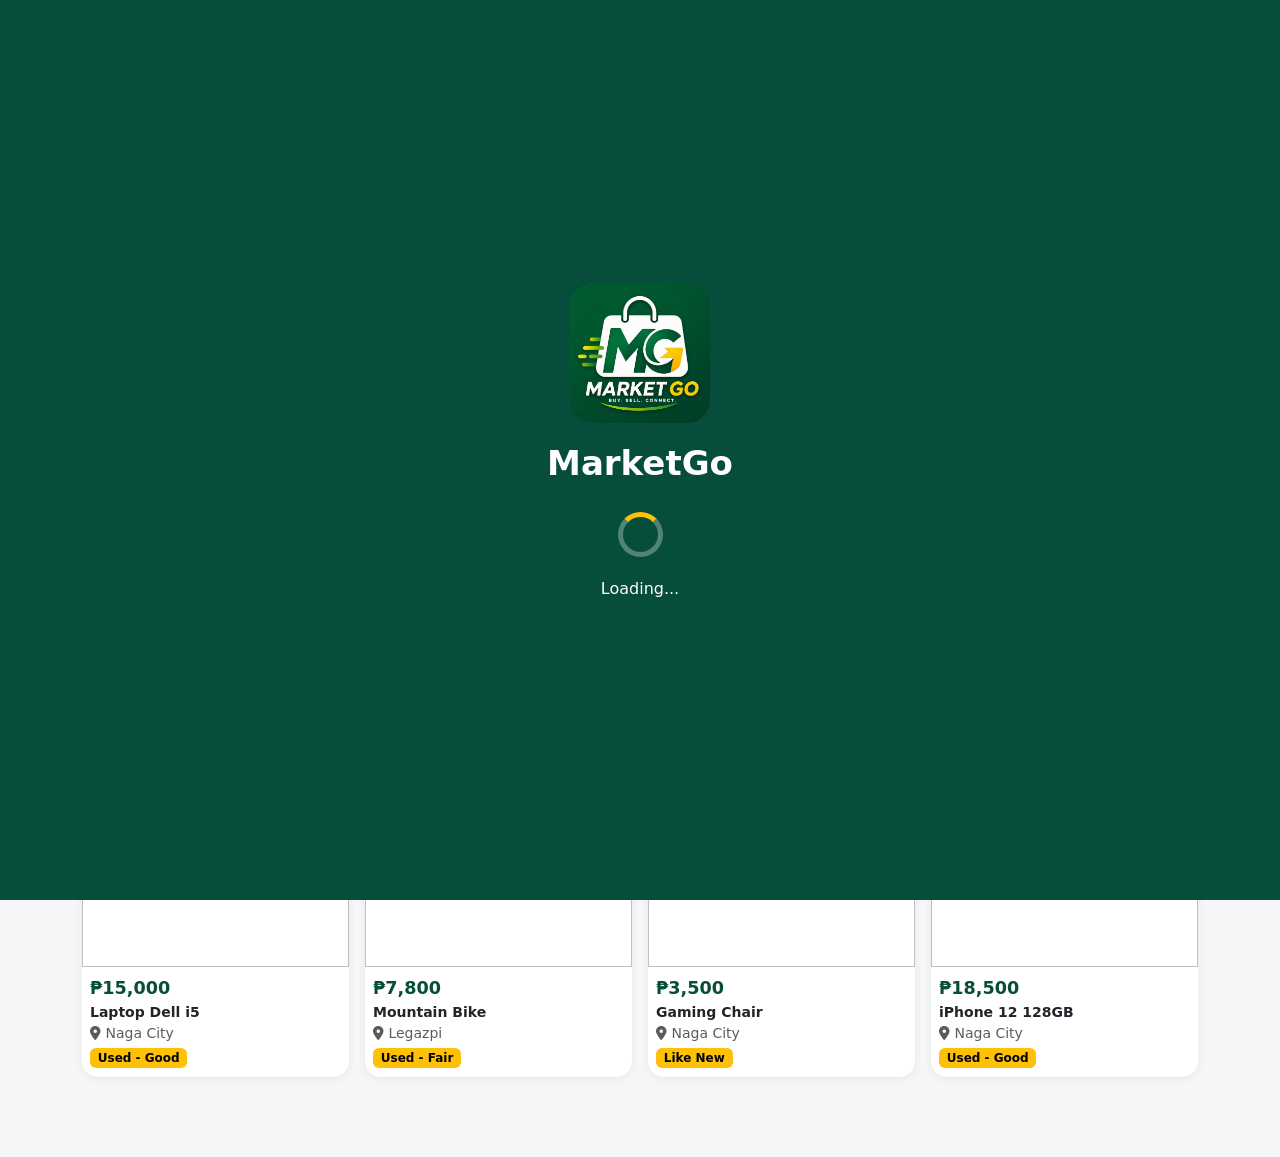
==== index.html @ 00f248ef "Update index.html" ====
<!DOCTYPE html>
<html lang="en">

<head>
<meta charset="UTF-8">
<meta name="viewport"
      content="width=device-width, initial-scale=1.0, maximum-scale=1.0, user-scalable=no, viewport-fit=cover">

<title>MarketGo - Buy & Sell Second-Hand Local</title>

<!-- Bootstrap -->
<link href="https://cdn.jsdelivr.net/npm/bootstrap@5.3.3/dist/css/bootstrap.min.css" rel="stylesheet">

<!-- Font Awesome -->
<link href="https://cdnjs.cloudflare.com/ajax/libs/font-awesome/6.5.1/css/all.min.css" rel="stylesheet">

<!-- AOS -->
<link href="https://unpkg.com/aos@2.3.1/dist/aos.css" rel="stylesheet">

<!-- MarketGo CSS -->
<link rel="stylesheet" href="style.css">

</head>

<body>
    <!-- Splash Screen -->
<div id="splash">

    <img src="logo.png" class="splash-logo">

    <h1>MarketGo</h1>

    <div class="loader"></div>

    <p id="statusText">Loading...</p>

    <button id="retryBtn" onclick="location.reload()" style="display:none;">
        Retry
    </button>

</div>
    <!-- NAVBAR -->
<nav class="navbar navbar-expand-lg sticky-top">
  <div class="container">
    <a class="navbar-brand" href="#">
      <i class="fa-solid fa-bag-shopping"></i> MarketGo
    </a>

    <button class="btn btn-warning btn-sm d-lg-none"
            onclick="showPage('partner')">
      <i class="fa-solid fa-store"></i> Sell
    </button>
  </div>
</nav>

<div class="container pb-nav" id="app">

<!-- HOME PAGE -->
<div id="page-home" class="page">

  <div class="py-3">
    <input
      type="text"
      id="searchInput"
      class="form-control search-bar"
      placeholder="Search products, brands, categories...">
  </div>

  <!-- Banner -->
  <div id="banner"
       class="carousel slide mb-3"
       data-bs-ride="carousel"
       data-aos="fade-up">

    <div class="carousel-inner rounded-4">

      <div class="carousel-item active">
        <img
src="marketgo1.jpg"
class="d-block w-100 rounded-4"
alt="banner">
      </div>

      <div class="carousel-item">
        <img
         src="marketgo2.jpg"
class="d-block w-100 rounded-4"
alt="banner">
      </div>

    </div>

  </div>

  <!-- Categories -->
  <h6 class="fw-bold mb-2">
    Categories
  </h6>

  <div
      class="d-flex gap-2 overflow-auto mb-3"
      id="categoryList">
  </div>

  <!-- Featured -->
  <h6 class="fw-bold mb-2">
    Featured Products
  </h6>

  <div
      class="row g-3 mb-3"
      id="featuredProducts">
  </div>

  <!-- Latest -->
  <h6 class="fw-bold mb-2">
    Latest Deals
  </h6>

  <div
      class="row g-3"
      id="latestProducts">
  </div>

</div>
<!-- CATEGORIES PAGE -->
<div id="page-categories" class="page d-none">

  <h5 class="fw-bold my-3">
    All Categories
  </h5>

  <div class="row g-3" id="allCategories"></div>

</div>

<!-- PRODUCTS BY CATEGORY -->
<div id="page-category" class="page d-none">

  <h5 class="fw-bold my-3" id="categoryTitle"></h5>

  <div class="row g-3" id="categoryProducts"></div>

</div>

<!-- PRODUCT DETAILS -->
<div id="page-product" class="page d-none">

  <div id="productDetail"></div>

</div>

<!-- FAVORITES -->
<div id="page-favorites" class="page d-none">

  <h5 class="fw-bold my-3">
    Your Favorites
  </h5>

  <div class="row g-3" id="favoriteProducts"></div>

</div>

<!-- PARTNER SELLER -->
<div id="page-partner" class="page d-none">

  <h5 class="fw-bold my-3">
    Become a Partner Seller
  </h5>

  <div class="card p-3" data-aos="fade-up">

    <p>
      Join MarketGo and start selling your second-hand items.
      No fees to list.
      We coordinate sales and secure commission for you.
    </p>

    <p><b>How it works:</b></p>

    <ol>
      <li>Tap the button below</li>
      <li>Send us product details + photos via Messenger</li>
      <li>We upload it for you and handle buyer inquiries</li>
    </ol>

    <button
      class="btn btn-primary"
      onclick="openMessenger('Hello MarketGo. I want to become a Partner Seller.')">

      <i class="fa-brands fa-facebook-messenger"></i>

      Message Us on Messenger

    </button>

  </div>

</div>

<!-- STATIC PAGE -->
<div id="page-static" class="page d-none">

  <div id="staticContent"></div>

</div>

</div>
<!-- BOTTOM NAV -->
<div class="bottom-nav d-flex justify-content-around py-2">

    <a href="#"
       onclick="showPage('home')"
       class="text-center active"
       id="nav-home">

        <i class="fa-solid fa-house d-block"></i>
        Home

    </a>

    <a href="#"
       onclick="showPage('categories')"
       class="text-center"
       id="nav-categories">

        <i class="fa-solid fa-grid-2 d-block"></i>
        Categories

    </a>

    <a href="#"
       onclick="showPage('favorites')"
       class="text-center"
       id="nav-favorites">

        <i class="fa-solid fa-heart d-block"></i>
        Favorites

    </a>

    <a href="#"
       onclick="showPage('partner')"
       class="text-center"
       id="nav-partner">

        <i class="fa-solid fa-store d-block"></i>
        Sell

    </a>

    <a href="#"
       onclick="showStatic('profile')"
       class="text-center"
       id="nav-profile">

        <i class="fa-solid fa-user d-block"></i>
        Profile

    </a>

</div>
<!-- Bootstrap -->
<script src="https://cdn.jsdelivr.net/npm/bootstrap@5.3.3/dist/js/bootstrap.bundle.min.js"></script>

<!-- AOS -->
<script src="https://unpkg.com/aos@2.3.1/dist/aos.js"></script>

<!-- Products -->
<script src="products.js"></script>

<!-- Main Script -->
<script src="script.js"></script>

</body>

</html>
---- style.css ----
:root{
    --primary:#064E3B;
    --secondary:#FFC107;
    --accent:#ffffff;
    --bg:#F4F6F8;
    --text:#1E293B;
}

body{
    background:var(--bg);
    color:var(--text);
    font-family:system-ui,-apple-system,sans-serif;
}

/* NAVBAR */
.navbar{
    background:var(--primary);
}

.navbar .navbar-brand,
.navbar .nav-link{
    color:var(--accent)!important;
    font-weight:600;
}

/* BUTTONS */
.btn-primary{
    background:var(--primary);
    border-color:var(--primary);
}

.btn-primary:hover{
    background:#15803d;
    border-color:#15803d;
}

.btn-warning{
    background:var(--secondary);
    border-color:var(--secondary);
    color:#000;
}

/* CARDS */
.card{
    border:none;
    border-radius:16px;
    box-shadow:0 2px 8px rgba(0,0,0,.06);
    transition:.2s;
}

.card:hover{
    transform:translateY(-3px);
}

/* PRODUCT IMAGE */
.product-img{
    height:180px;
    width:100%;
    object-fit:cover;
    border-radius:12px 12px 0 0;
}

/* PRICE */
.price{
    color:var(--primary);
    font-weight:700;
    font-size:1.1rem;
}

/* CONDITION BADGE */
.badge-condition{
    background:var(--secondary);
    color:#000;
}

/* SEARCH */
.search-bar{
    border-radius:50px;
}

/* CATEGORY */
.category-chip{
    background:#fff;
    border:1px solid #e5e7eb;
    border-radius:50px;
    padding:8px 16px;
    white-space:nowrap;
}

.category-chip.active{
    background:var(--primary);
    color:#fff;
    border-color:var(--primary);
}

/* FAVORITE BUTTON */
.favorite-btn{
    position:absolute;
    top:10px;
    right:10px;
    width:36px;
    height:36px;
    border-radius:50%;
    background:rgba(255,255,255,.9);
    display:flex;
    align-items:center;
    justify-content:center;
}

/* BOTTOM NAVIGATION */
.bottom-nav{
    position:fixed;
    bottom:0;
    left:0;
    right:0;
    background:#fff;
    border-top:1px solid #e5e7eb;
    z-index:1030;
}

.bottom-nav a{
    color:#6b7280;
    text-decoration:none;
    font-size:.8rem;
}

.bottom-nav a.active{
    color:var(--primary);
}

.pb-nav{
    padding-bottom:80px;
}

/* RESPONSIVE */
@media(max-width:576px){

    .product-img{
        height:160px;
    }

    .price{
        font-size:1rem;
    }

}

/* App-like Experience */
html,
body{
    overflow-x:hidden;
    touch-action:manipulation;
    -webkit-tap-highlight-color:transparent;
}

/* Banner */
#banner img{
    width:100%;
    height:200px;
    object-fit:cover;
    border-radius:20px;
}

#banner{
    overflow:hidden;
    border-radius:20px;
}

#banner .carousel-item img{
    width:100%;
    height:200px;
    object-fit:cover;
}

/* Splash Screen */

#splash{
    position:fixed;
    top:0;
    left:0;
    width:100%;
    height:100%;
    background:#064E3B;
    display:flex;
    flex-direction:column;
    justify-content:center;
    align-items:center;
    z-index:99999;
}

.splash-logo{
    width:140px;
    margin-bottom:20px;
}

#splash h1{
    color:#fff;
    font-size:34px;
    font-weight:bold;
}

#statusText{
    color:#fff;
    margin-top:20px;
    font-size:16px;
}

.loader{
    width:45px;
    height:45px;
    border:5px solid rgba(255,255,255,.3);
    border-top:5px solid #FFC107;
    border-radius:50%;
    animation:spin 1s linear infinite;
    margin-top:20px;
}

@keyframes spin{
    from{
        transform:rotate(0deg);
    }
    to{
        transform:rotate(360deg);
    }
}

#retryBtn{
    margin-top:20px;
    background:#FFC107;
    color:#000;
    border:none;
    padding:10px 30px;
    border-radius:30px;
    font-weight:bold;
}
.navbar{
    background: var(--primary);
    min-height: 56px;
    padding: 8px 0;
}
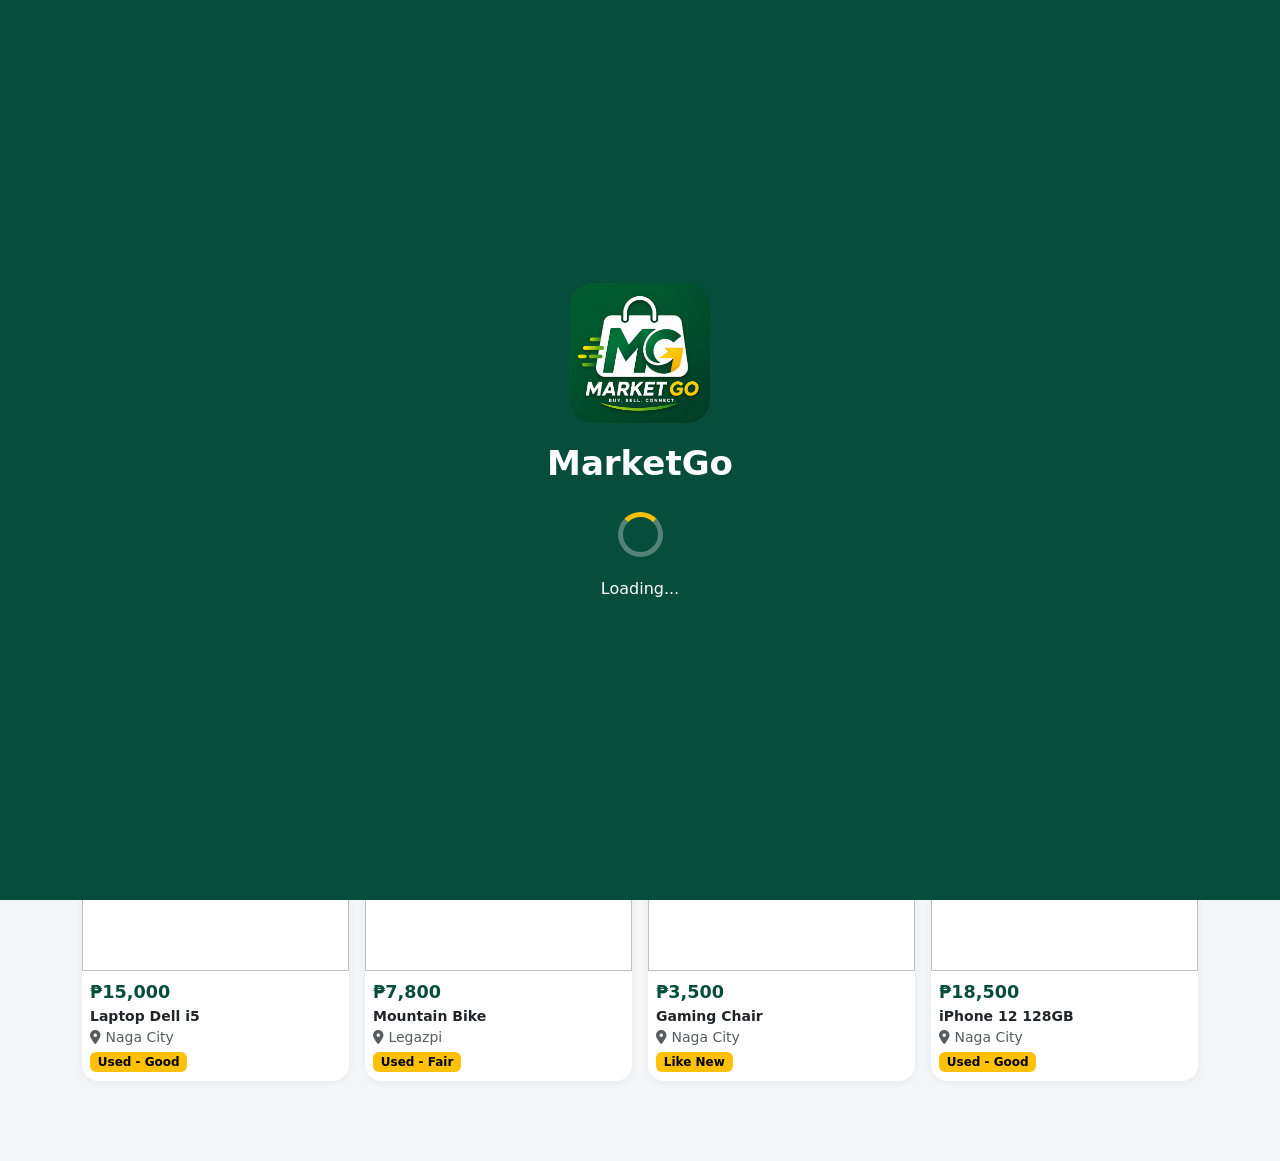
==== commit a358c10e: "Update index.html" ====
--- a/index.html
+++ b/index.html
@@ -41,7 +41,7 @@
 </div>
     <!-- NAVBAR -->
 <nav class="navbar navbar-expand-lg sticky-top">
-  <div class="container">
+  <div class="container head-container">
     <a class="navbar-brand" href="#">
       <i class="fa-solid fa-bag-shopping"></i> MarketGo
     </a>
--- a/style.css
+++ b/style.css
@@ -233,8 +233,19 @@
     border-radius:30px;
     font-weight:bold;
 }
+
 .navbar{
     background: var(--primary);
     min-height: 56px;
     padding: 8px 0;
 }
+
+/* Prevent navbar from overlapping the phone status bar */
+.navbar{
+    padding-top: calc(env(safe-area-inset-top) + 10px);
+    padding-bottom: 10px;
+}
+
+body{
+    padding-top: env(safe-area-inset-top);
+}
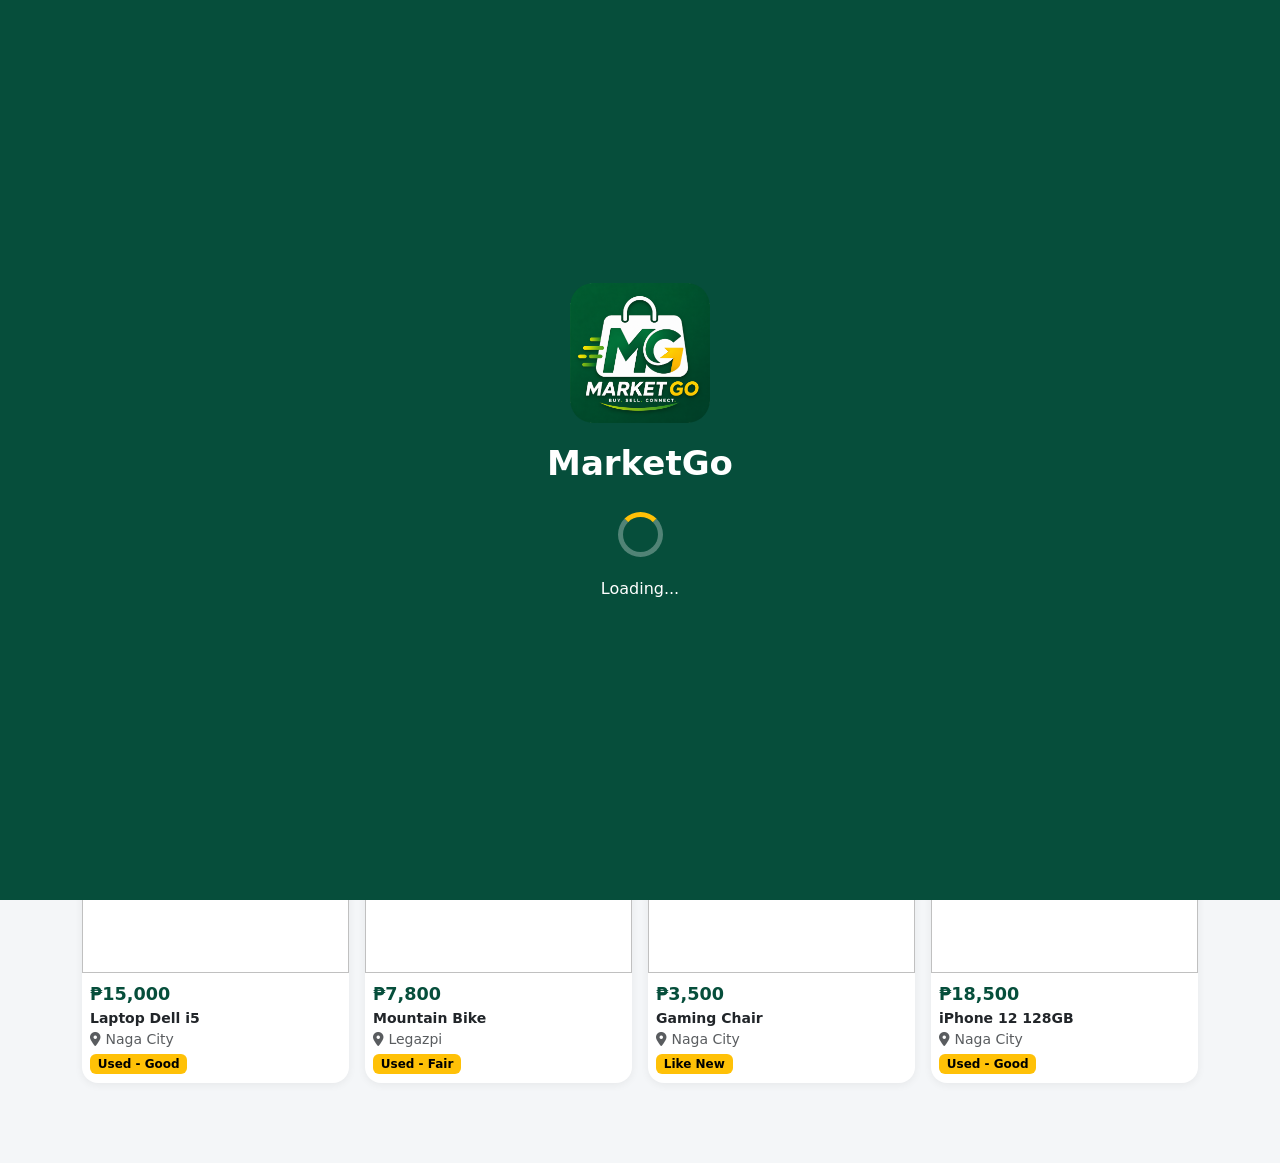
==== commit 18de87c2: "Update index.html" ====
--- a/index.html
+++ b/index.html
@@ -39,19 +39,24 @@
     </button>
 
 </div>
-    <!-- NAVBAR -->
-<nav class="navbar navbar-expand-lg sticky-top">
-  <div class="container head-container">
-    <a class="navbar-brand" href="#">
-      <i class="fa-solid fa-bag-shopping"></i> MarketGo
-    </a>
-
-    <button class="btn btn-warning btn-sm d-lg-none"
-            onclick="showPage('partner')">
-      <i class="fa-solid fa-store"></i> Sell
-    </button>
-  </div>
-</nav>
+    <!-- APP HEADER -->
+<div class="app-header">
+
+    <div class="container header-row">
+
+        <div class="logo">
+            <i class="fa-solid fa-bag-shopping"></i>
+            <span>MarketGo</span>
+        </div>
+
+        <button class="btn btn-warning sell-btn"
+                onclick="showPage('partner')">
+            <i class="fa-solid fa-store"></i> Sell
+        </button>
+
+    </div>
+
+</div>
 
 <div class="container pb-nav" id="app">
 
--- a/style.css
+++ b/style.css
@@ -249,3 +249,6 @@
 body{
     padding-top: env(safe-area-inset-top);
 }
+.head-container{
+    padding-top: 28px;
+}
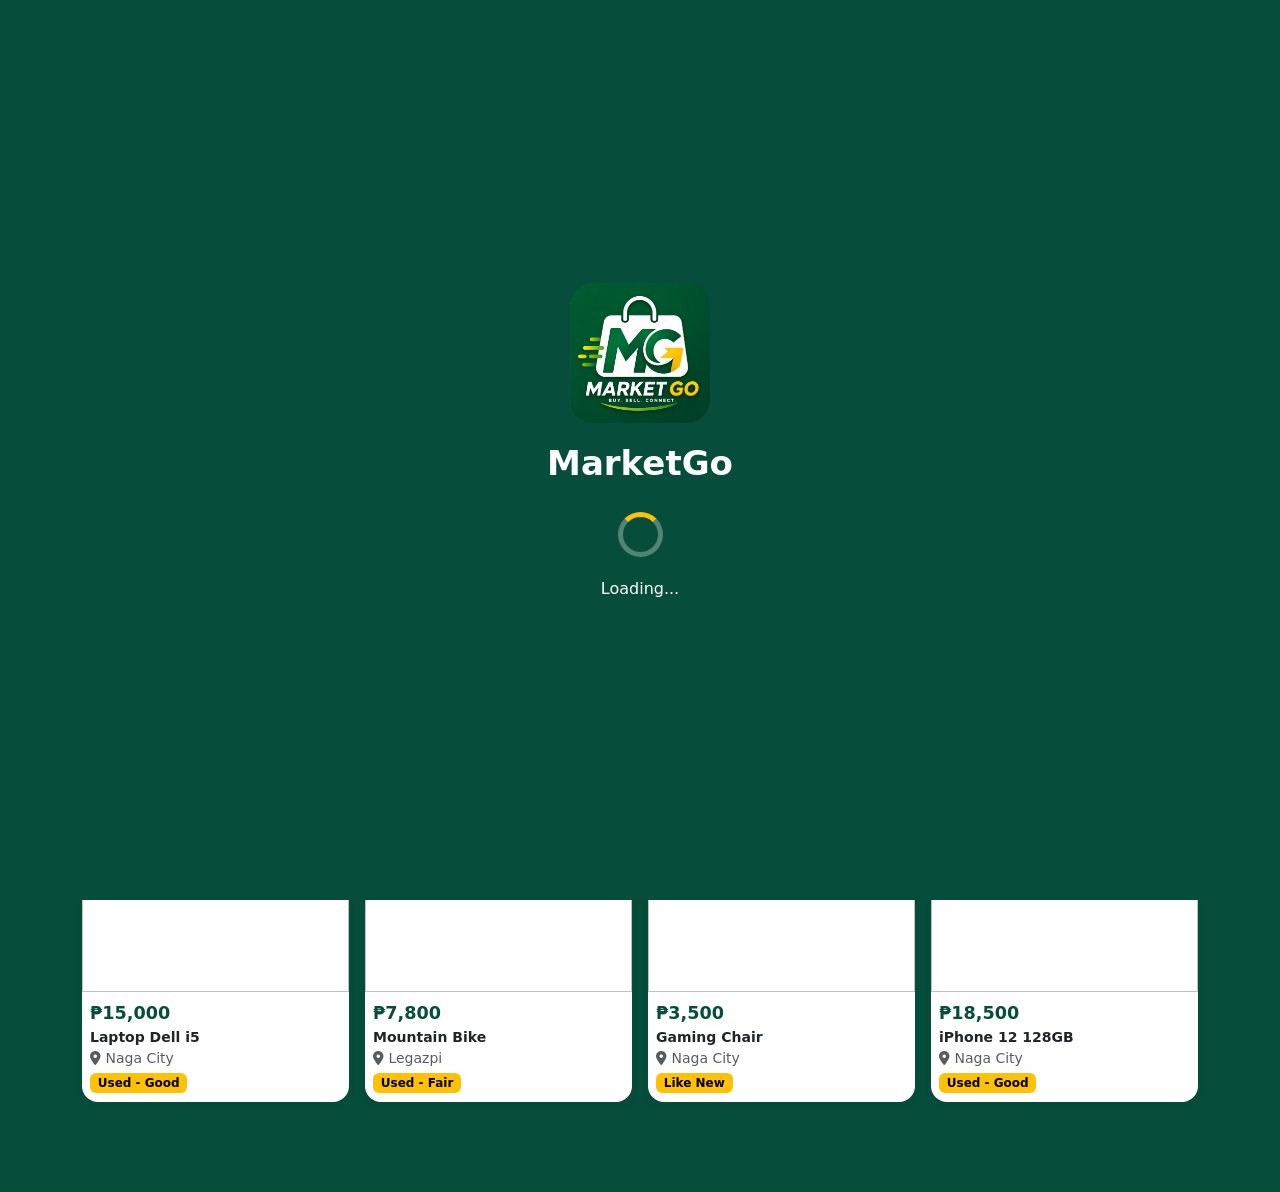
==== commit 599ee2e2: "Update index.html" ====
--- a/index.html
+++ b/index.html
@@ -39,37 +39,40 @@
     </button>
 
 </div>
-    <!-- APP HEADER -->
+   <!-- APP HEADER -->
 <div class="app-header">
 
-    <div class="container header-row">
-
-        <div class="logo">
-            <i class="fa-solid fa-bag-shopping"></i>
-            <span>MarketGo</span>
+    <div class="container">
+
+        <div class="header-top">
+
+            <div class="logo">
+                <i class="fa-solid fa-bag-shopping"></i>
+                <span>MarketGo</span>
+            </div>
+
+            <button class="btn btn-warning sell-btn"
+                    onclick="showPage('partner')">
+                <i class="fa-solid fa-store"></i>
+                Sell
+            </button>
+
         </div>
 
-        <button class="btn btn-warning sell-btn"
-                onclick="showPage('partner')">
-            <i class="fa-solid fa-store"></i> Sell
-        </button>
+        <div class="mt-3">
+            <input
+                type="text"
+                id="searchInput"
+                class="form-control app-search"
+                placeholder="Search products, brands, categories...">
+        </div>
 
     </div>
-
-</div>
 
 <div class="container pb-nav" id="app">
 
 <!-- HOME PAGE -->
 <div id="page-home" class="page">
-
-  <div class="py-3">
-    <input
-      type="text"
-      id="searchInput"
-      class="form-control search-bar"
-      placeholder="Search products, brands, categories...">
-  </div>
 
   <!-- Banner -->
   <div id="banner"
--- a/style.css
+++ b/style.css
@@ -249,6 +249,34 @@
 body{
     padding-top: env(safe-area-inset-top);
 }
-.head-container{
-    padding-top: 28px;
-}
+/* ===== APP HEADER ===== */
+
+.app-header{
+    position:sticky;
+    top:0;
+    z-index:1000;
+    background:#064E3B;
+    padding:30px 20px 10px;
+}
+
+.logo{
+    display:flex;
+    align-items:center;
+    color:#fff;
+    font-size:18px;
+    font-weight:700;
+}
+
+.logo i{
+    margin-right:8px;
+    font-size:20px;
+}
+
+.sell-btn{
+    background:#FFC107;
+    border:none;
+    border-radius:12px;
+    padding:8px 14px;
+    font-size:16px;
+    font-weight:600;
+}
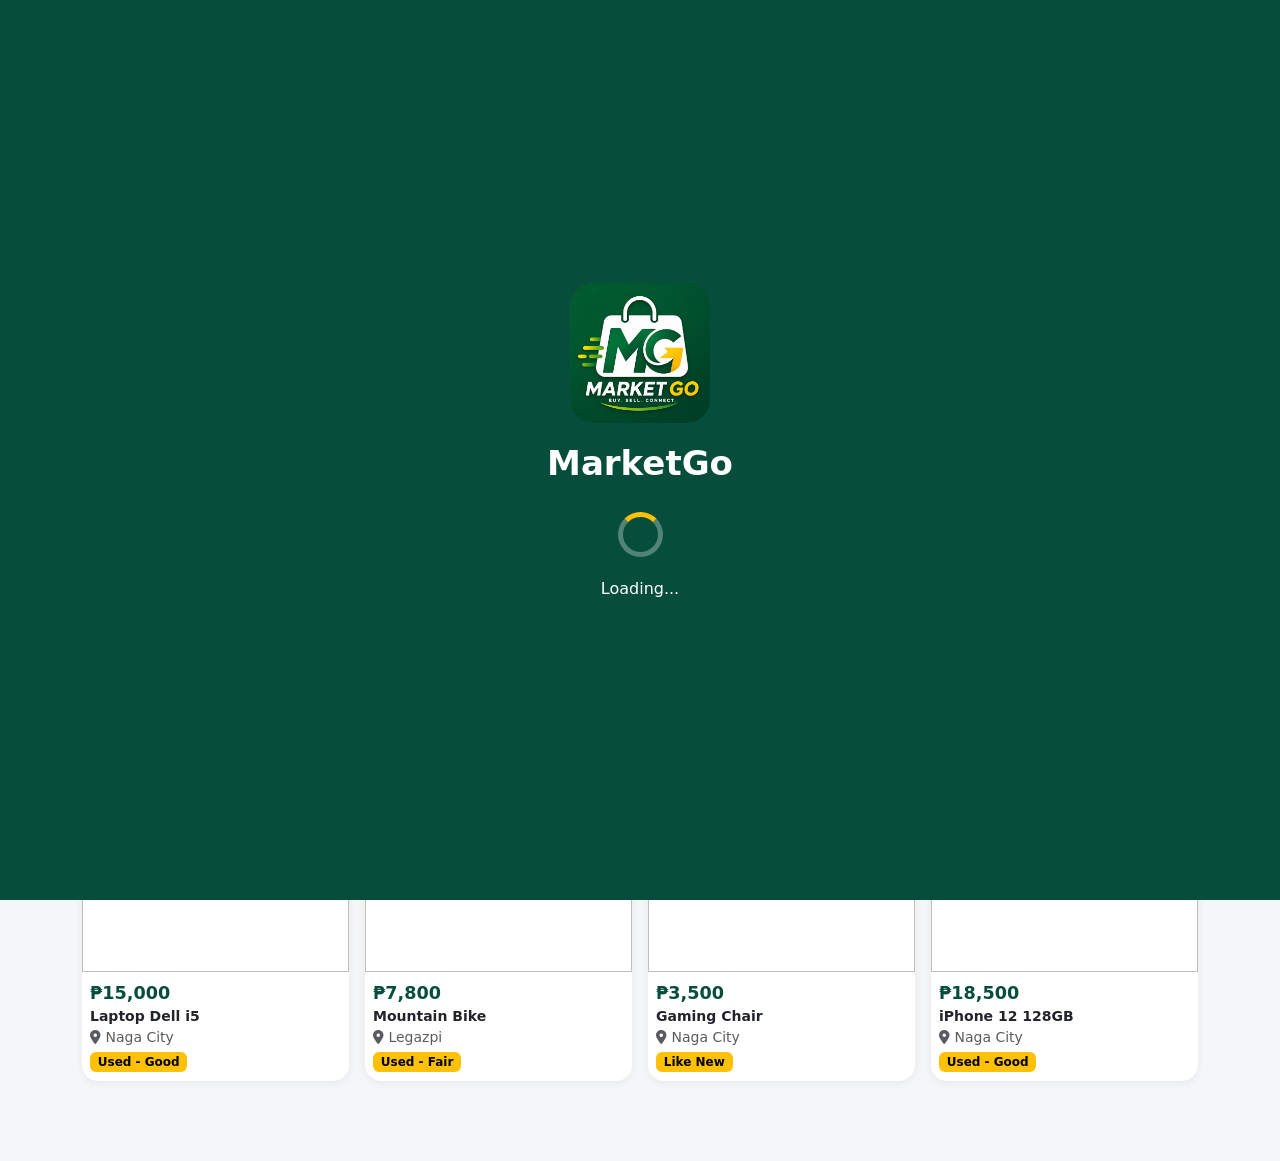
==== commit 82de590e: "Update index.html" ====
--- a/index.html
+++ b/index.html
@@ -39,8 +39,7 @@
     </button>
 
 </div>
-   <!-- APP HEADER -->
-<div class="app-header">
+  <div class="app-header">
 
     <div class="container">
 
@@ -53,8 +52,7 @@
 
             <button class="btn btn-warning sell-btn"
                     onclick="showPage('partner')">
-                <i class="fa-solid fa-store"></i>
-                Sell
+                <i class="fa-solid fa-store"></i> Sell
             </button>
 
         </div>
@@ -69,6 +67,7 @@
 
     </div>
 
+</div>
 <div class="container pb-nav" id="app">
 
 <!-- HOME PAGE -->
--- a/style.css
+++ b/style.css
@@ -234,49 +234,47 @@
     font-weight:bold;
 }
 
-.navbar{
-    background: var(--primary);
-    min-height: 56px;
-    padding: 8px 0;
-}
-
-/* Prevent navbar from overlapping the phone status bar */
-.navbar{
-    padding-top: calc(env(safe-area-inset-top) + 10px);
-    padding-bottom: 10px;
-}
-
-body{
-    padding-top: env(safe-area-inset-top);
-}
 /* ===== APP HEADER ===== */
 
 .app-header{
-    position:sticky;
-    top:0;
-    z-index:1000;
-    background:#064E3B;
-    padding:30px 20px 10px;
+    position: sticky;
+    top: 0;
+    z-index: 1000;
+    background: #064E3B;
+    padding: 12px 0 16px;
+}
+
+.header-top{
+    display: flex;
+    justify-content: space-between;
+    align-items: center;
 }
 
 .logo{
-    display:flex;
-    align-items:center;
-    color:#fff;
-    font-size:18px;
-    font-weight:700;
+    display: flex;
+    align-items: center;
+    gap: 8px;
+    color: #fff;
+    font-size: 20px;
+    font-weight: 700;
 }
 
 .logo i{
-    margin-right:8px;
-    font-size:20px;
+    font-size: 22px;
 }
 
 .sell-btn{
-    background:#FFC107;
-    border:none;
-    border-radius:12px;
-    padding:8px 14px;
-    font-size:16px;
-    font-weight:600;
-}
+    background: #FFC107;
+    border: none;
+    border-radius: 12px;
+    padding: 8px 14px;
+    font-size: 15px;
+    font-weight: 600;
+}
+
+.app-search{
+    border-radius: 30px;
+    height: 48px;
+    font-size: 16px;
+    border: none;
+}
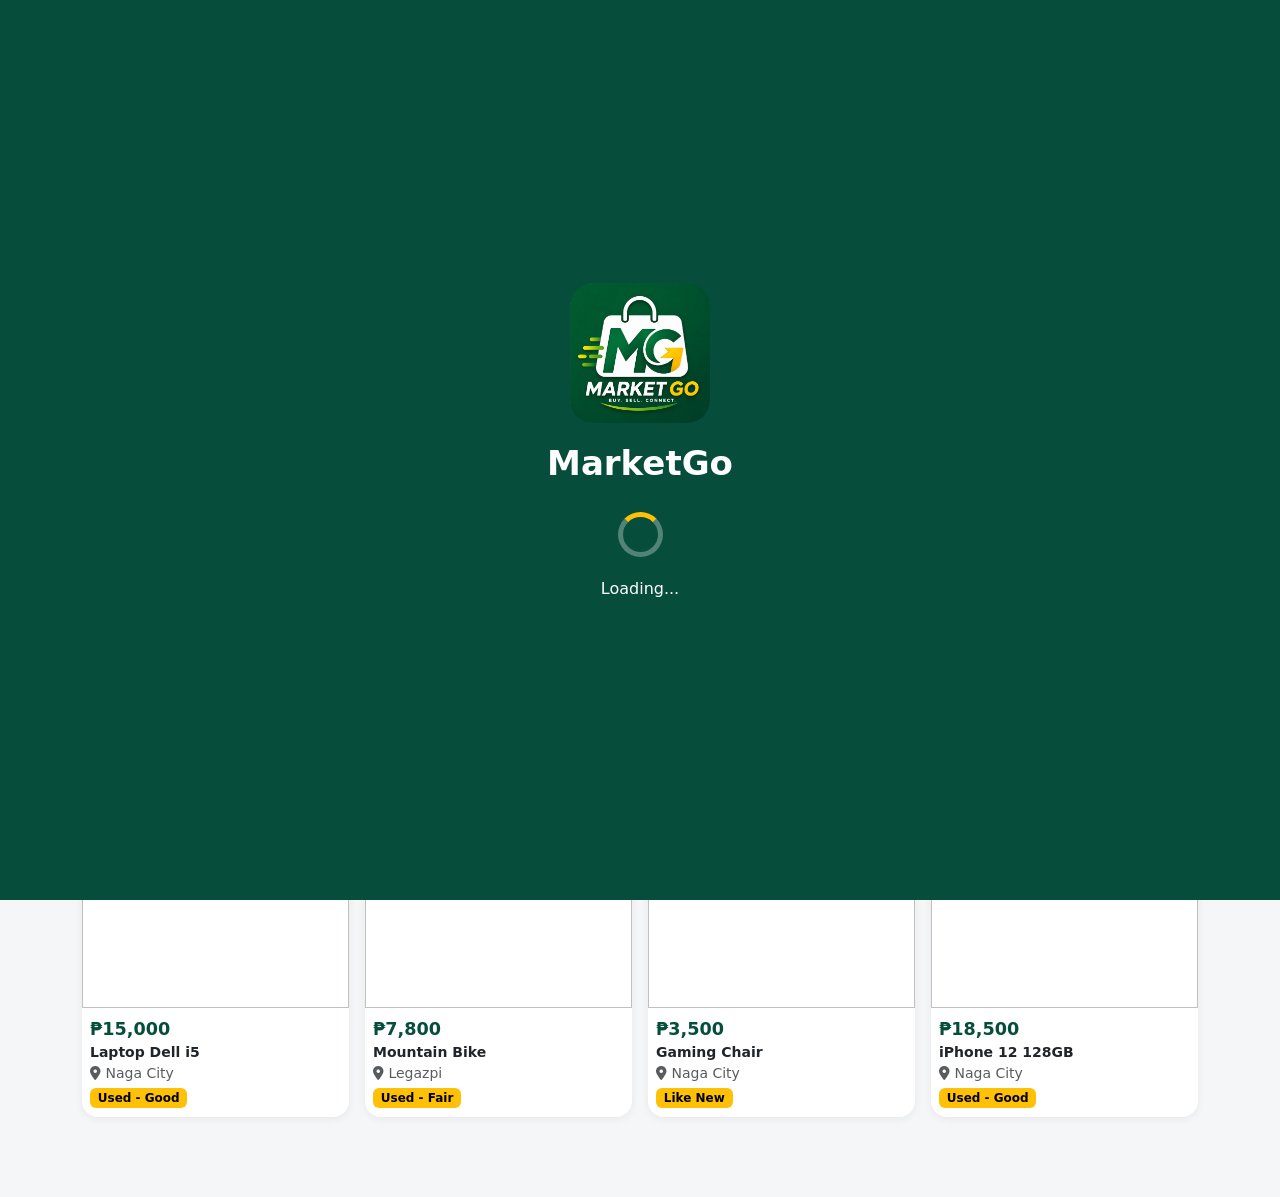
==== commit 3e63b630: "Update index.html" ====
--- a/index.html
+++ b/index.html
@@ -39,39 +39,37 @@
     </button>
 
 </div>
-  <div class="app-header">
-
-    <div class="container">
-
-        <div class="header-top">
-
-            <div class="logo">
-                <i class="fa-solid fa-bag-shopping"></i>
-                <span>MarketGo</span>
-            </div>
-
-            <button class="btn btn-warning sell-btn"
-                    onclick="showPage('partner')">
-                <i class="fa-solid fa-store"></i> Sell
-            </button>
-
+    <!-- APP HEADER -->
+<div class="app-header">
+
+    <div class="container header-row">
+
+        <div class="logo">
+            <i class="fa-solid fa-bag-shopping"></i>
+            <span>MarketGo</span>
         </div>
 
-        <div class="mt-3">
-            <input
-                type="text"
-                id="searchInput"
-                class="form-control app-search"
-                placeholder="Search products, brands, categories...">
-        </div>
+        <button class="btn btn-warning sell-btn"
+                onclick="showPage('partner')">
+            <i class="fa-solid fa-store"></i> Sell
+        </button>
 
     </div>
 
 </div>
+
 <div class="container pb-nav" id="app">
 
 <!-- HOME PAGE -->
 <div id="page-home" class="page">
+
+  <div class="py-3">
+    <input
+      type="text"
+      id="searchInput"
+      class="form-control search-bar"
+      placeholder="Search products, brands, categories...">
+  </div>
 
   <!-- Banner -->
   <div id="banner"
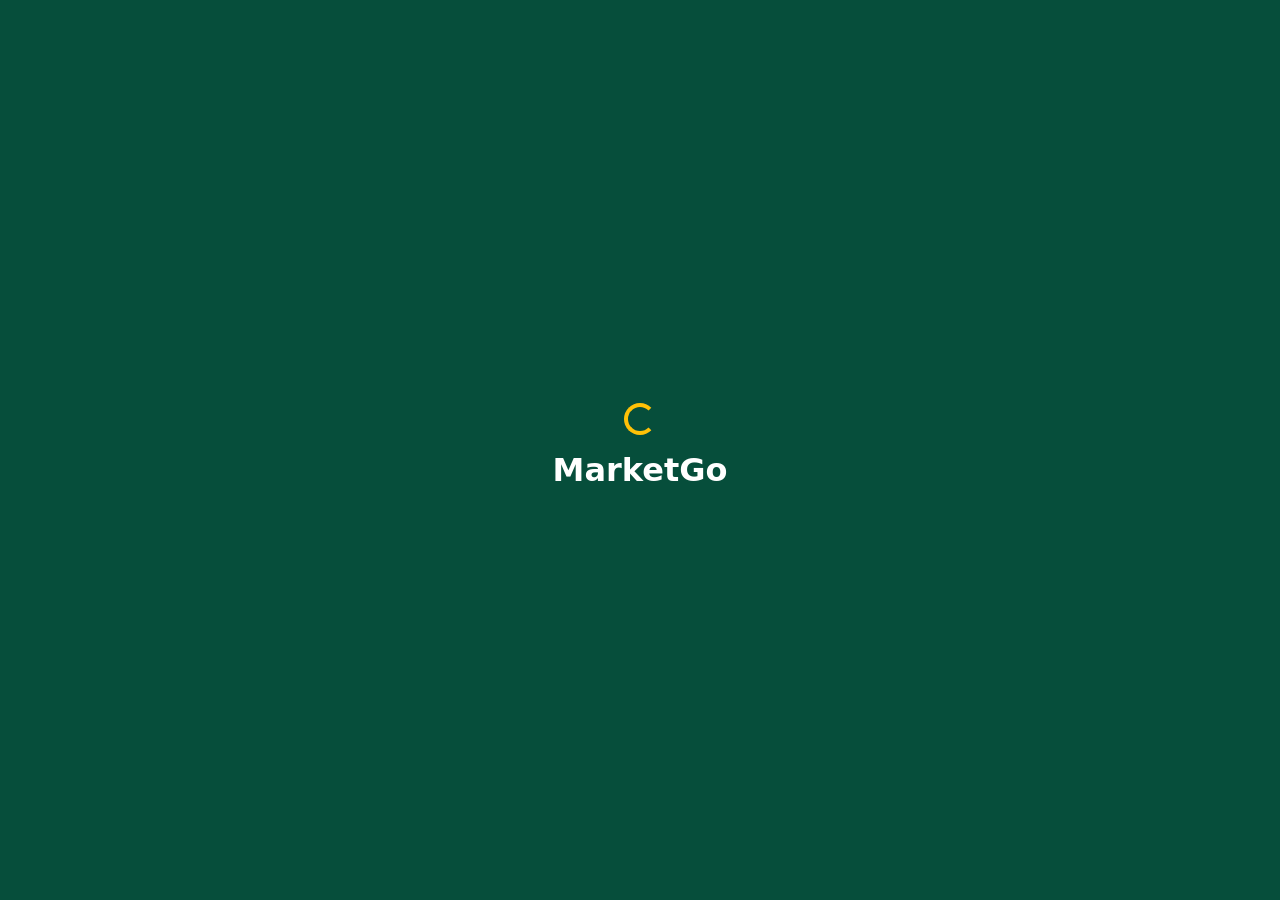
==== commit 7ddb5235: "Add files via upload" ====
--- a/index.html
+++ b/index.html
@@ -1,282 +1,95 @@
 <!DOCTYPE html>
 <html lang="en">
-
 <head>
 <meta charset="UTF-8">
-<meta name="viewport"
-      content="width=device-width, initial-scale=1.0, maximum-scale=1.0, user-scalable=no, viewport-fit=cover">
+<meta name="viewport" content="width=device-width, initial-scale=1.0, maximum-scale=1.0, user-scalable=no">
+<meta name="theme-color" content="#064E3B">
 
-<title>MarketGo - Buy & Sell Second-Hand Local</title>
+<title>MarketGo</title>
 
-<!-- Bootstrap -->
+<!-- Bootstrap 5 -->
 <link href="https://cdn.jsdelivr.net/npm/bootstrap@5.3.3/dist/css/bootstrap.min.css" rel="stylesheet">
-
-<!-- Font Awesome -->
-<link href="https://cdnjs.cloudflare.com/ajax/libs/font-awesome/6.5.1/css/all.min.css" rel="stylesheet">
-
-<!-- AOS -->
-<link href="https://unpkg.com/aos@2.3.1/dist/aos.css" rel="stylesheet">
+<link href="https://cdn.jsdelivr.net/npm/bootstrap-icons@1.11.3/font/bootstrap-icons.css" rel="stylesheet">
 
 <!-- MarketGo CSS -->
 <link rel="stylesheet" href="style.css">
+</head>
+<body>
 
-</head>
+<!-- SPLASH -->
+<div id="splash">
+  <div class="spinner-border text-warning" role="status"></div>
+  <h2 class="mt-3 text-white fw-bold">MarketGo</h2>
+  <p id="offlineMsg" class="text-white d-none mt-2">
+    Please connect to the internet
+    <button class="btn btn-warning btn-sm ms-2" onclick="location.reload()">
+      Retry
+    </button>
+  </p>
+</div>
 
-<body>
-    <!-- Splash Screen -->
-<div id="splash">
-
-    <img src="logo.png" class="splash-logo">
-
-    <h1>MarketGo</h1>
-
-    <div class="loader"></div>
-
-    <p id="statusText">Loading...</p>
-
-    <button id="retryBtn" onclick="location.reload()" style="display:none;">
-        Retry
-    </button>
-
-</div>
-    <!-- APP HEADER -->
-<div class="app-header">
-
-    <div class="container header-row">
-
-        <div class="logo">
-            <i class="fa-solid fa-bag-shopping"></i>
-            <span>MarketGo</span>
-        </div>
-
-        <button class="btn btn-warning sell-btn"
-                onclick="showPage('partner')">
-            <i class="fa-solid fa-store"></i> Sell
-        </button>
-
+<!-- HEADER -->
+<header class="mg-header">
+  <div class="top-bar">
+    <div class="d-flex align-items-center">
+      <i class="bi bi-bag-fill fs-4 me-2"></i>
+      <span class="logo mb-0">MarketGo</span>
     </div>
 
-</div>
+    <a href="https://www.facebook.com/profile.php?id=61592434708876"
+       target="_blank"
+       class="btn btn-warning btn-sm fw-bold btn-ripple">
+      Sell
+    </a>
+  </div>
 
-<div class="container pb-nav" id="app">
-
-<!-- HOME PAGE -->
-<div id="page-home" class="page">
-
-  <div class="py-3">
+  <div class="search-wrap">
     <input
       type="text"
       id="searchInput"
-      class="form-control search-bar"
-      placeholder="Search products, brands, categories...">
+      class="form-control rounded-pill"
+      placeholder="Search products...">
   </div>
+</header>
 
-  <!-- Banner -->
-  <div id="banner"
-       class="carousel slide mb-3"
-       data-bs-ride="carousel"
-       data-aos="fade-up">
+<!-- MAIN CONTENT -->
+<main id="app"></main>
 
-    <div class="carousel-inner rounded-4">
+<!-- BOTTOM NAV -->
+<nav class="mg-bottom-nav">
+  <button data-page="home">
+    <i class="bi bi-house-door-fill fs-5"></i>
+    <span>Home</span>
+  </button>
 
-      <div class="carousel-item active">
-        <img
-src="marketgo1.jpg"
-class="d-block w-100 rounded-4"
-alt="banner">
-      </div>
+  <button data-page="categories">
+    <i class="bi bi-grid-3x3-gap-fill fs-5"></i>
+    <span>Categories</span>
+  </button>
 
-      <div class="carousel-item">
-        <img
-         src="marketgo2.jpg"
-class="d-block w-100 rounded-4"
-alt="banner">
-      </div>
+  <button data-page="favorites">
+    <i class="bi bi-heart-fill fs-5"></i>
+    <span>Favorites</span>
+  </button>
 
-    </div>
+  <button data-page="sell">
+    <i class="bi bi-plus-circle-fill fs-5"></i>
+    <span>Sell</span>
+  </button>
 
-  </div>
+  <button data-page="profile">
+    <i class="bi bi-person-fill fs-5"></i>
+    <span>Profile</span>
+  </button>
+</nav>
+<!-- MarketGo Data -->
+<script src="products.js"></script>
 
-  <!-- Categories -->
-  <h6 class="fw-bold mb-2">
-    Categories
-  </h6>
+<!-- MarketGo Functions -->
+<script src="script.js"></script>
 
-  <div
-      class="d-flex gap-2 overflow-auto mb-3"
-      id="categoryList">
-  </div>
-
-  <!-- Featured -->
-  <h6 class="fw-bold mb-2">
-    Featured Products
-  </h6>
-
-  <div
-      class="row g-3 mb-3"
-      id="featuredProducts">
-  </div>
-
-  <!-- Latest -->
-  <h6 class="fw-bold mb-2">
-    Latest Deals
-  </h6>
-
-  <div
-      class="row g-3"
-      id="latestProducts">
-  </div>
-
-</div>
-<!-- CATEGORIES PAGE -->
-<div id="page-categories" class="page d-none">
-
-  <h5 class="fw-bold my-3">
-    All Categories
-  </h5>
-
-  <div class="row g-3" id="allCategories"></div>
-
-</div>
-
-<!-- PRODUCTS BY CATEGORY -->
-<div id="page-category" class="page d-none">
-
-  <h5 class="fw-bold my-3" id="categoryTitle"></h5>
-
-  <div class="row g-3" id="categoryProducts"></div>
-
-</div>
-
-<!-- PRODUCT DETAILS -->
-<div id="page-product" class="page d-none">
-
-  <div id="productDetail"></div>
-
-</div>
-
-<!-- FAVORITES -->
-<div id="page-favorites" class="page d-none">
-
-  <h5 class="fw-bold my-3">
-    Your Favorites
-  </h5>
-
-  <div class="row g-3" id="favoriteProducts"></div>
-
-</div>
-
-<!-- PARTNER SELLER -->
-<div id="page-partner" class="page d-none">
-
-  <h5 class="fw-bold my-3">
-    Become a Partner Seller
-  </h5>
-
-  <div class="card p-3" data-aos="fade-up">
-
-    <p>
-      Join MarketGo and start selling your second-hand items.
-      No fees to list.
-      We coordinate sales and secure commission for you.
-    </p>
-
-    <p><b>How it works:</b></p>
-
-    <ol>
-      <li>Tap the button below</li>
-      <li>Send us product details + photos via Messenger</li>
-      <li>We upload it for you and handle buyer inquiries</li>
-    </ol>
-
-    <button
-      class="btn btn-primary"
-      onclick="openMessenger('Hello MarketGo. I want to become a Partner Seller.')">
-
-      <i class="fa-brands fa-facebook-messenger"></i>
-
-      Message Us on Messenger
-
-    </button>
-
-  </div>
-
-</div>
-
-<!-- STATIC PAGE -->
-<div id="page-static" class="page d-none">
-
-  <div id="staticContent"></div>
-
-</div>
-
-</div>
-<!-- BOTTOM NAV -->
-<div class="bottom-nav d-flex justify-content-around py-2">
-
-    <a href="#"
-       onclick="showPage('home')"
-       class="text-center active"
-       id="nav-home">
-
-        <i class="fa-solid fa-house d-block"></i>
-        Home
-
-    </a>
-
-    <a href="#"
-       onclick="showPage('categories')"
-       class="text-center"
-       id="nav-categories">
-
-        <i class="fa-solid fa-grid-2 d-block"></i>
-        Categories
-
-    </a>
-
-    <a href="#"
-       onclick="showPage('favorites')"
-       class="text-center"
-       id="nav-favorites">
-
-        <i class="fa-solid fa-heart d-block"></i>
-        Favorites
-
-    </a>
-
-    <a href="#"
-       onclick="showPage('partner')"
-       class="text-center"
-       id="nav-partner">
-
-        <i class="fa-solid fa-store d-block"></i>
-        Sell
-
-    </a>
-
-    <a href="#"
-       onclick="showStatic('profile')"
-       class="text-center"
-       id="nav-profile">
-
-        <i class="fa-solid fa-user d-block"></i>
-        Profile
-
-    </a>
-
-</div>
-<!-- Bootstrap -->
+<!-- Bootstrap JS -->
 <script src="https://cdn.jsdelivr.net/npm/bootstrap@5.3.3/dist/js/bootstrap.bundle.min.js"></script>
 
-<!-- AOS -->
-<script src="https://unpkg.com/aos@2.3.1/dist/aos.js"></script>
-
-<!-- Products -->
-<script src="products.js"></script>
-
-<!-- Main Script -->
-<script src="script.js"></script>
-
 </body>
-
-</html>
+</html>
--- a/style.css
+++ b/style.css
@@ -1,280 +1,166 @@
 :root{
-    --primary:#064E3B;
-    --secondary:#FFC107;
-    --accent:#ffffff;
-    --bg:#F4F6F8;
-    --text:#1E293B;
+  --primary:#064E3B;
+  --secondary:#FFC107;
+  --bg:#F4F6F8;
+}
+
+*{
+  box-sizing:border-box;
 }
 
 body{
-    background:var(--bg);
-    color:var(--text);
-    font-family:system-ui,-apple-system,sans-serif;
+  background:var(--bg);
+  padding-bottom:80px;
+  font-family:system-ui,sans-serif;
+  overflow-x:hidden;
+  margin:0;
 }
 
-/* NAVBAR */
-.navbar{
-    background:var(--primary);
+#splash{
+  position:fixed;
+  inset:0;
+  background:var(--primary);
+  display:flex;
+  flex-direction:column;
+  align-items:center;
+  justify-content:center;
+  z-index:9999;
+  transition:opacity .5s;
 }
 
-.navbar .navbar-brand,
-.navbar .nav-link{
-    color:var(--accent)!important;
-    font-weight:600;
+#splash.hidden{
+  opacity:0;
+  pointer-events:none;
 }
 
-/* BUTTONS */
-.btn-primary{
-    background:var(--primary);
-    border-color:var(--primary);
+.mg-header{
+  position:sticky;
+  top:0;
+  z-index:100;
+  background:var(--primary);
+  padding-top:env(safe-area-inset-top);
+  color:#fff;
 }
 
-.btn-primary:hover{
-    background:#15803d;
-    border-color:#15803d;
+.top-bar{
+  display:flex;
+  align-items:center;
+  justify-content:space-between;
+  padding:12px 16px;
 }
 
-.btn-warning{
-    background:var(--secondary);
-    border-color:var(--secondary);
-    color:#000;
+.logo{
+  font-weight:700;
+  font-size:1.2rem;
+  letter-spacing:.5px;
 }
 
-/* CARDS */
-.card{
-    border:none;
-    border-radius:16px;
-    box-shadow:0 2px 8px rgba(0,0,0,.06);
-    transition:.2s;
+.search-wrap{
+  padding:0 16px 12px;
 }
 
-.card:hover{
-    transform:translateY(-3px);
+.search-wrap input{
+  border:none;
+}
+.mg-bottom-nav{
+  position:fixed;
+  bottom:0;
+  left:0;
+  right:0;
+  background:#fff;
+  display:flex;
+  justify-content:space-around;
+  padding:8px 0;
+  border-top:1px solid #ddd;
+  z-index:99;
 }
 
-/* PRODUCT IMAGE */
-.product-img{
-    height:180px;
-    width:100%;
-    object-fit:cover;
-    border-radius:12px 12px 0 0;
+.mg-bottom-nav button{
+  background:none;
+  border:none;
+  color:#888;
+  display:flex;
+  flex-direction:column;
+  align-items:center;
+  font-size:.75rem;
+  transition:.2s;
 }
 
-/* PRICE */
-.price{
-    color:var(--primary);
-    font-weight:700;
-    font-size:1.1rem;
+.mg-bottom-nav button.active{
+  color:var(--primary);
+  transform:scale(1.1);
 }
 
-/* CONDITION BADGE */
-.badge-condition{
-    background:var(--secondary);
-    color:#000;
+.product-card{
+  background:#fff;
+  border-radius:16px;
+  overflow:hidden;
+  box-shadow:0 2px 8px rgba(0,0,0,.05);
+  transition:.3s;
+  cursor:pointer;
 }
 
-/* SEARCH */
-.search-bar{
-    border-radius:50px;
+.product-card:hover{
+  transform:translateY(-3px);
 }
 
-/* CATEGORY */
-.category-chip{
-    background:#fff;
-    border:1px solid #e5e7eb;
-    border-radius:50px;
-    padding:8px 16px;
-    white-space:nowrap;
+.product-img{
+  width:100%;
+  height:180px;
+  object-fit:cover;
 }
 
-.category-chip.active{
-    background:var(--primary);
-    color:#fff;
-    border-color:var(--primary);
+.price{
+  color:var(--primary);
+  font-weight:700;
+  font-size:1.1rem;
 }
 
-/* FAVORITE BUTTON */
-.favorite-btn{
-    position:absolute;
-    top:10px;
-    right:10px;
-    width:36px;
-    height:36px;
-    border-radius:50%;
-    background:rgba(255,255,255,.9);
-    display:flex;
-    align-items:center;
-    justify-content:center;
+.badge-condition{
+  background:var(--secondary);
+  color:#000;
+  font-size:.7rem;
 }
-
-/* BOTTOM NAVIGATION */
-.bottom-nav{
-    position:fixed;
-    bottom:0;
-    left:0;
-    right:0;
-    background:#fff;
-    border-top:1px solid #e5e7eb;
-    z-index:1030;
-}
-
-.bottom-nav a{
-    color:#6b7280;
-    text-decoration:none;
-    font-size:.8rem;
-}
-
-.bottom-nav a.active{
-    color:var(--primary);
-}
-
-.pb-nav{
-    padding-bottom:80px;
-}
-
-/* RESPONSIVE */
-@media(max-width:576px){
-
-    .product-img{
-        height:160px;
-    }
-
-    .price{
-        font-size:1rem;
-    }
-
-}
-
-/* App-like Experience */
-html,
-body{
-    overflow-x:hidden;
-    touch-action:manipulation;
-    -webkit-tap-highlight-color:transparent;
-}
-
-/* Banner */
-#banner img{
-    width:100%;
-    height:200px;
-    object-fit:cover;
-    border-radius:20px;
-}
-
-#banner{
-    overflow:hidden;
-    border-radius:20px;
+.category-chip{
+  background:#fff;
+  border:1px solid #ddd;
+  border-radius:14px;
+  padding:4px 8px;
+  font-size:12px;
+  font-weight:500;
+  white-space:nowrap;
+  cursor:pointer;
 }
 
 #banner .carousel-item img{
-    width:100%;
-    height:200px;
-    object-fit:cover;
+  width:100%;
+  height:180px;
+  object-fit:cover;
+  border-radius:16px;
 }
 
-/* Splash Screen */
-
-#splash{
-    position:fixed;
-    top:0;
-    left:0;
-    width:100%;
-    height:100%;
-    background:#064E3B;
-    display:flex;
-    flex-direction:column;
-    justify-content:center;
-    align-items:center;
-    z-index:99999;
+#gallery .carousel-item img{
+  width:100%;
+  aspect-ratio:1/1;
+  object-fit:cover;
+  border-radius:16px;
+}
+.page{
+  animation:fade .3s;
 }
 
-.splash-logo{
-    width:140px;
-    margin-bottom:20px;
+@keyframes fade{
+  from{
+    opacity:0;
+    transform:translateY(10px);
+  }
+  to{
+    opacity:1;
+    transform:translateY(0);
+  }
 }
 
-#splash h1{
-    color:#fff;
-    font-size:34px;
-    font-weight:bold;
-}
-
-#statusText{
-    color:#fff;
-    margin-top:20px;
-    font-size:16px;
-}
-
-.loader{
-    width:45px;
-    height:45px;
-    border:5px solid rgba(255,255,255,.3);
-    border-top:5px solid #FFC107;
-    border-radius:50%;
-    animation:spin 1s linear infinite;
-    margin-top:20px;
-}
-
-@keyframes spin{
-    from{
-        transform:rotate(0deg);
-    }
-    to{
-        transform:rotate(360deg);
-    }
-}
-
-#retryBtn{
-    margin-top:20px;
-    background:#FFC107;
-    color:#000;
-    border:none;
-    padding:10px 30px;
-    border-radius:30px;
-    font-weight:bold;
-}
-
-/* ===== APP HEADER ===== */
-
-.app-header{
-    position: sticky;
-    top: 0;
-    z-index: 1000;
-    background: #064E3B;
-    padding: 12px 0 16px;
-}
-
-.header-top{
-    display: flex;
-    justify-content: space-between;
-    align-items: center;
-}
-
-.logo{
-    display: flex;
-    align-items: center;
-    gap: 8px;
-    color: #fff;
-    font-size: 20px;
-    font-weight: 700;
-}
-
-.logo i{
-    font-size: 22px;
-}
-
-.sell-btn{
-    background: #FFC107;
-    border: none;
-    border-radius: 12px;
-    padding: 8px 14px;
-    font-size: 15px;
-    font-weight: 600;
-}
-
-.app-search{
-    border-radius: 30px;
-    height: 48px;
-    font-size: 16px;
-    border: none;
-}
+.btn-ripple{
+  position:relative;
+  overflow:hidden;
+}
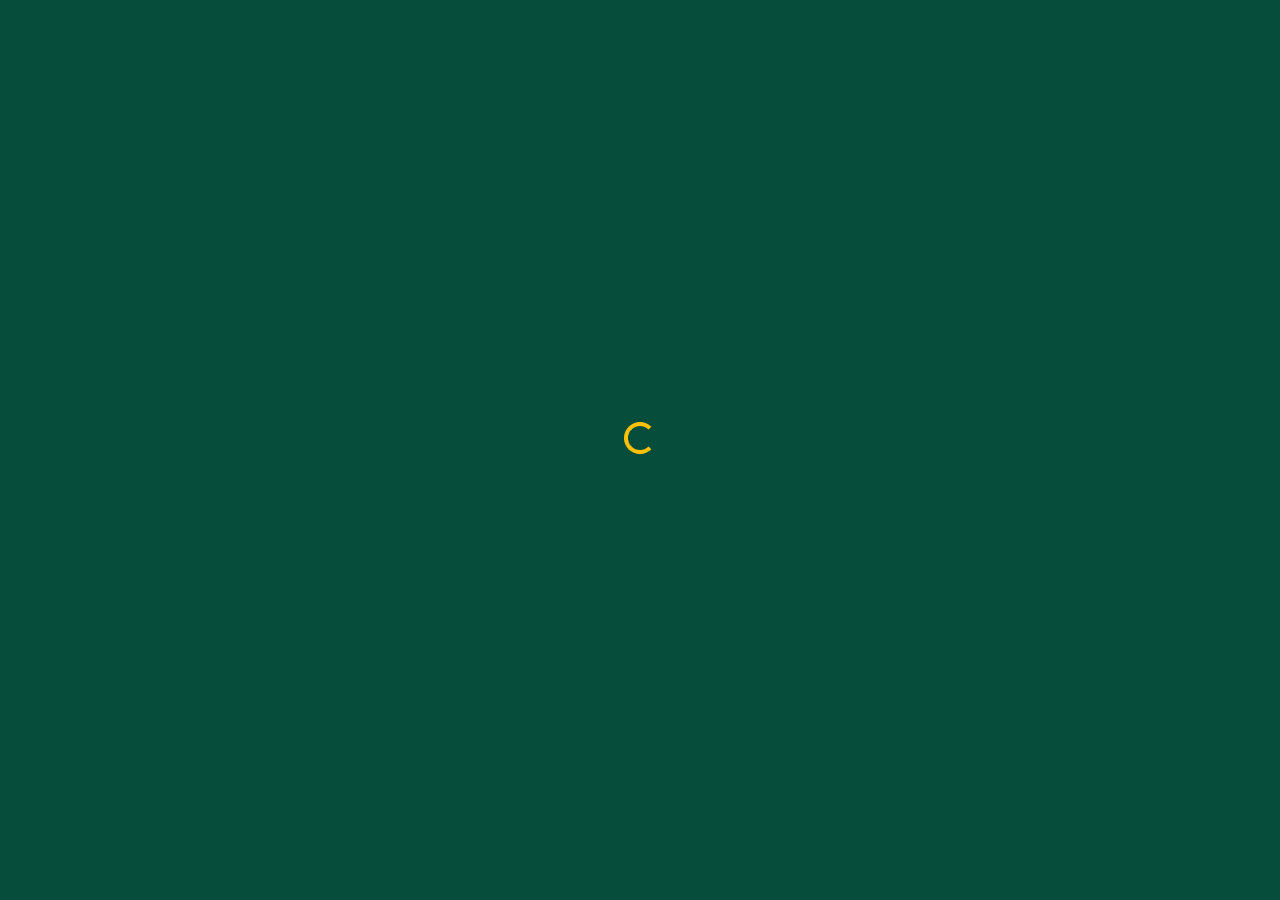
==== commit 69ca3920: "Update index.html" ====
--- a/index.html
+++ b/index.html
@@ -19,7 +19,7 @@
 <!-- SPLASH -->
 <div id="splash">
   <div class="spinner-border text-warning" role="status"></div>
-  <h2 class="mt-3 text-white fw-bold">MarketGo</h2>
+  <h2 class="mt-3 text-white fw-bold"></h2>
   <p id="offlineMsg" class="text-white d-none mt-2">
     Please connect to the internet
     <button class="btn btn-warning btn-sm ms-2" onclick="location.reload()">
@@ -92,4 +92,4 @@
 <script src="https://cdn.jsdelivr.net/npm/bootstrap@5.3.3/dist/js/bootstrap.bundle.min.js"></script>
 
 </body>
-</html>+</html>
